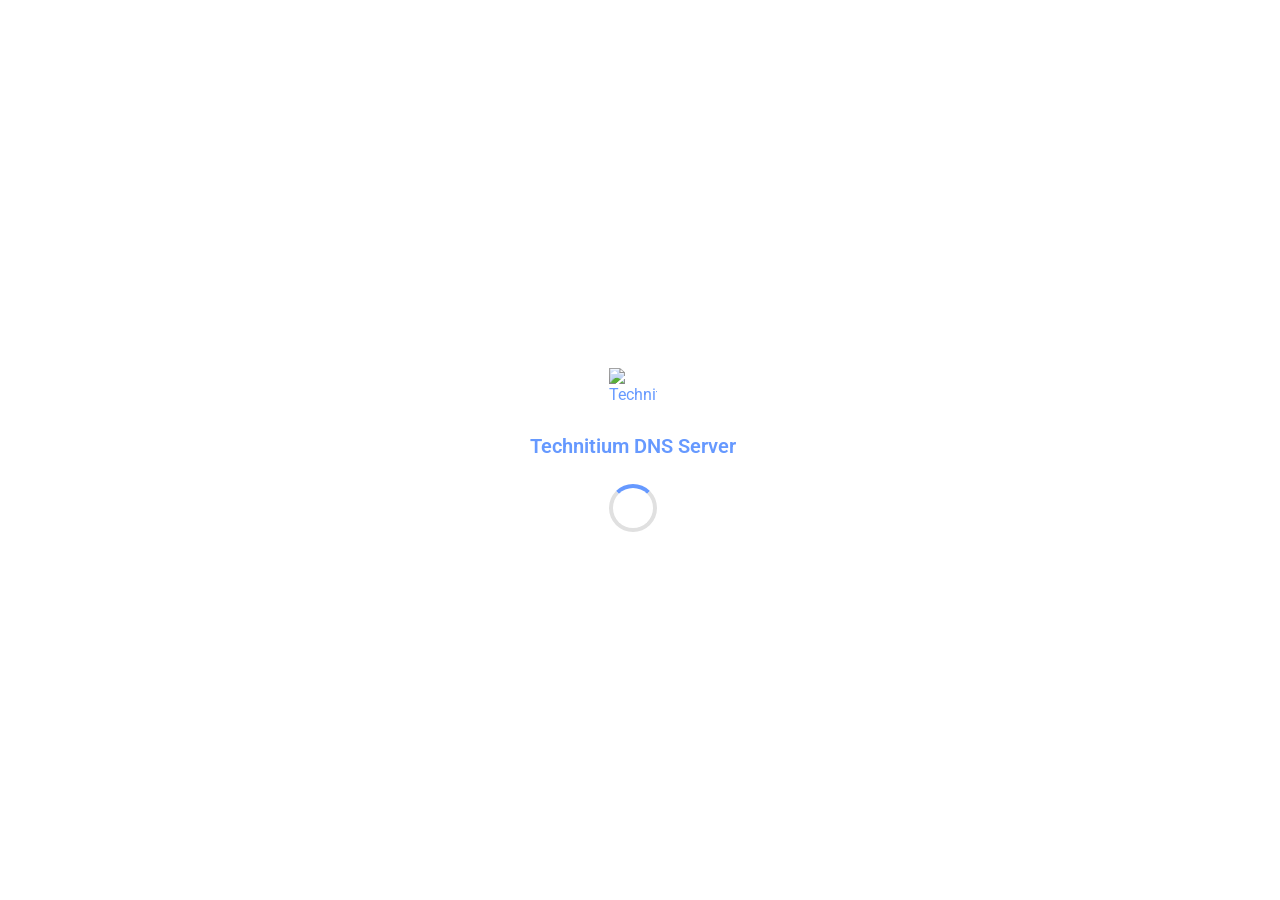
==== DnsServerBlazorApp/wwwroot/index.html @ 338e8b24 "feat: add DnsServerBlazorApp — Blazor WASM port of admin console Full reimplementation of the Techni" ====
<!DOCTYPE html>
<html lang="en">
<head>
    <meta charset="utf-8" />
    <meta name="viewport" content="width=device-width, initial-scale=1.0" />
    <meta name="robots" content="noindex, nofollow" />
    <meta name="referrer" content="no-referrer" />
    <title>Technitium DNS Server</title>

    <!-- MudBlazor fonts & icons -->
    <link href="https://fonts.googleapis.com/css?family=Roboto:300,400,500,700&display=swap" rel="stylesheet" />
    <link href="_content/MudBlazor/MudBlazor.min.css" rel="stylesheet" />
    <link href="_content/MudBlazor.Extensions/MudBlazor.Extensions.min.css" rel="stylesheet" />

    <!-- App styles -->
    <link href="css/app.css" rel="stylesheet" />
    <link rel="icon" type="image/png" href="img/logo25x25.png" />
</head>
<body>
    <div id="app">
        <!-- Loading spinner shown while Blazor boots -->
        <div style="
            display: flex;
            flex-direction: column;
            align-items: center;
            justify-content: center;
            height: 100vh;
            font-family: Roboto, sans-serif;
            color: #6699ff;
        ">
            <img src="img/logo25x25.png" alt="Technitium" style="width:48px;height:48px;margin-bottom:16px;" />
            <div style="font-size:20px;font-weight:600;">Technitium DNS Server</div>
            <div style="margin-top:24px;">
                <div style="
                    width:40px;height:40px;
                    border:4px solid #e0e0e0;
                    border-top-color:#6699ff;
                    border-radius:50%;
                    animation: spin 0.8s linear infinite;
                "></div>
            </div>
        </div>
    </div>

    <div id="blazor-error-ui">
        An unhandled error has occurred.
        <a href="" class="reload">Reload</a>
        <a class="dismiss">🗙</a>
    </div>

    <script src="_content/MudBlazor/MudBlazor.min.js"></script>
    <script src="_content/MudBlazor.Extensions/MudBlazor.Extensions.min.js"></script>
    <script src="_framework/blazor.webassembly.js"></script>

    <style>
        @keyframes spin { to { transform: rotate(360deg); } }
        #blazor-error-ui {
            background: lightyellow;
            bottom: 0; left: 0; right: 0;
            padding: 10px 15px;
            position: fixed;
            display: none;
            z-index: 1000;
        }
        #blazor-error-ui .dismiss { cursor: pointer; float: right; }
    </style>
</body>
</html>
---- DnsServerBlazorApp/wwwroot/css/app.css ----
/* ============================================================
   Technitium DNS Server — Blazor/MudBlazor application styles
   Ported faithfully from the original main.css with MudBlazor
   conventions layered on top.
   ============================================================ */

/* ── Root ── */
html, body {
    height: 100% !important;
    scrollbar-gutter: stable;
}

body {
    margin: 0 !important;
    line-height: 1.42857143 !important;
}

/* ── Alert placeholder (fixed top-centre) ── */
.dns-alert-placeholder {
    position: fixed;
    width: 800px;
    max-width: 95vw;
    margin: auto;
    left: 0;
    right: 0;
    top: 56px;          /* below MudAppBar (56 px default) */
    z-index: 1300;
}

/* ── Blazor error UI ── */
#blazor-error-ui {
    background: lightyellow;
    bottom: 0; left: 0; right: 0;
    padding: 10px 15px;
    position: fixed;
    display: none;
    z-index: 9999;
}

/* ── Dashboard stats strip ── */
.dns-stats-strip {
    display: flex;
    flex-wrap: nowrap;
    gap: 4px;
    padding: 6px 0;
    overflow-x: auto;
}

.dns-stat-card {
    flex: 1 1 0;
    min-width: 82px;
    border-radius: 4px;
    padding: 6px 8px;
    color: #fff;
    cursor: default;
    user-select: none;
}

.dns-stat-card .stat-number {
    font-size: 15px;
    font-weight: 700;
    line-height: 1.2;
}

.dns-stat-card .stat-pct {
    font-size: 10px;
    font-weight: 700;
}

.dns-stat-card .stat-title {
    font-size: 11px;
    font-weight: 700;
    margin-top: 2px;
}

/* Colour variants matching originals */
.dns-stat--total        { background-color: rgba(102,153,255,0.85); }
.dns-stat--noerror      { background-color: rgba(92,184,92,0.85);   }
.dns-stat--servfail     { background-color: rgba(217,83,79,0.85);   }
.dns-stat--nxdomain     { background-color: rgba(120,120,120,0.85); }
.dns-stat--refused      { background-color: rgba(91,192,222,0.85);  }
.dns-stat--auth         { background-color: rgba(150,150,0,0.85);   }
.dns-stat--recursive    { background-color: rgba(23,162,184,0.85);  }
.dns-stat--cached       { background-color: rgba(111,84,153,0.85);  }
.dns-stat--blocked      { background-color: rgba(255,165,0,0.85);   }
.dns-stat--dropped      { background-color: rgba(30,30,30,0.85);    }
.dns-stat--clients      { background-color: rgba(51,122,183,0.85);  }

/* ── Zone stats row (below dashboard charts) ── */
.dns-zone-stats-strip {
    display: flex;
    flex-wrap: nowrap;
    gap: 6px;
    margin-bottom: 14px;
}

.dns-zone-stat-card {
    flex: 1 1 0;
    min-width: 90px;
    background-color: rgba(51,122,183,0.80);
    color: #fff;
    border-radius: 4px;
    padding: 8px;
    text-align: center;
}

.dns-zone-stat-card .zone-stat-number {
    font-size: 14px;
    font-weight: 700;
    padding: 4px 0;
}

.dns-zone-stat-card .zone-stat-title {
    font-size: 11px;
    font-weight: 700;
}

/* ── Split-pane layouts (Cache / Logs) ── */
.dns-split-left {
    width: 22%;
    min-width: 180px;
    flex-shrink: 0;
    overflow-y: auto;
}

.dns-split-right {
    flex: 1;
    overflow: auto;
}

.dns-split-container {
    display: flex;
    gap: 12px;
    min-height: 400px;
}

/* ── Zone tree list ── */
.dns-zone-list {
    font-size: 14px;
}

.dns-zone-list .zone-entry {
    padding: 3px 4px;
    cursor: pointer;
    border-radius: 3px;
}

.dns-zone-list .zone-entry:hover {
    background-color: rgba(102,153,255,0.12);
}

/* ── Log list ── */
.dns-log-list {
    font-size: 12px;
}

.dns-log-list .log-entry {
    padding: 2px 4px;
    cursor: pointer;
    border-radius: 2px;
    white-space: nowrap;
    overflow: hidden;
    text-overflow: ellipsis;
}

.dns-log-list .log-entry:hover,
.dns-log-list .log-entry.selected {
    background-color: rgba(102,153,255,0.15);
}

/* ── Query logs table hover ── */
.dns-query-logs-table tr:hover {
    backdrop-filter: brightness(95%);
}

/* ── Cluster-node select ── */
.dns-cluster-select {
    max-width: 220px;
}

/* ── About page ── */
.dns-about p {
    text-align: center;
    color: rgba(0,0,0,0.6);
}

/* ── Misc helpers ── */
.dns-code-block {
    font-family: monospace;
    font-size: 13px;
    white-space: pre-wrap;
    word-break: break-all;
}

.dns-panel-header-row {
    display: flex;
    align-items: center;
    justify-content: space-between;
    gap: 8px;
}

.dns-form-section {
    border: 1px solid rgba(0,0,0,0.12);
    border-radius: 4px;
    padding: 12px 16px;
    margin-bottom: 16px;
}

.dns-form-section-title {
    font-size: 13px;
    font-weight: 600;
    margin-bottom: 10px;
    color: rgba(0,0,0,0.7);
    text-transform: uppercase;
    letter-spacing: 0.04em;
}

/* ── Dark-mode overrides ── */
.dark-mode .dns-about p             { color: rgba(255,255,255,0.6); }
.dark-mode .dns-form-section        { border-color: rgba(255,255,255,0.12); }
.dark-mode .dns-form-section-title  { color: rgba(255,255,255,0.7); }
.dark-mode .dns-zone-list .zone-entry:hover { background-color: rgba(102,153,255,0.2); }
.dark-mode .dns-log-list .log-entry:hover,
.dark-mode .dns-log-list .log-entry.selected { background-color: rgba(102,153,255,0.25); }

/* ── Responsive ── */
@media (max-width: 768px) {
    .dns-stats-strip  { flex-wrap: wrap; }
    .dns-stat-card    { min-width: 72px; }
    .dns-split-container { flex-direction: column; }
    .dns-split-left   { width: 100%; min-width: unset; }
}
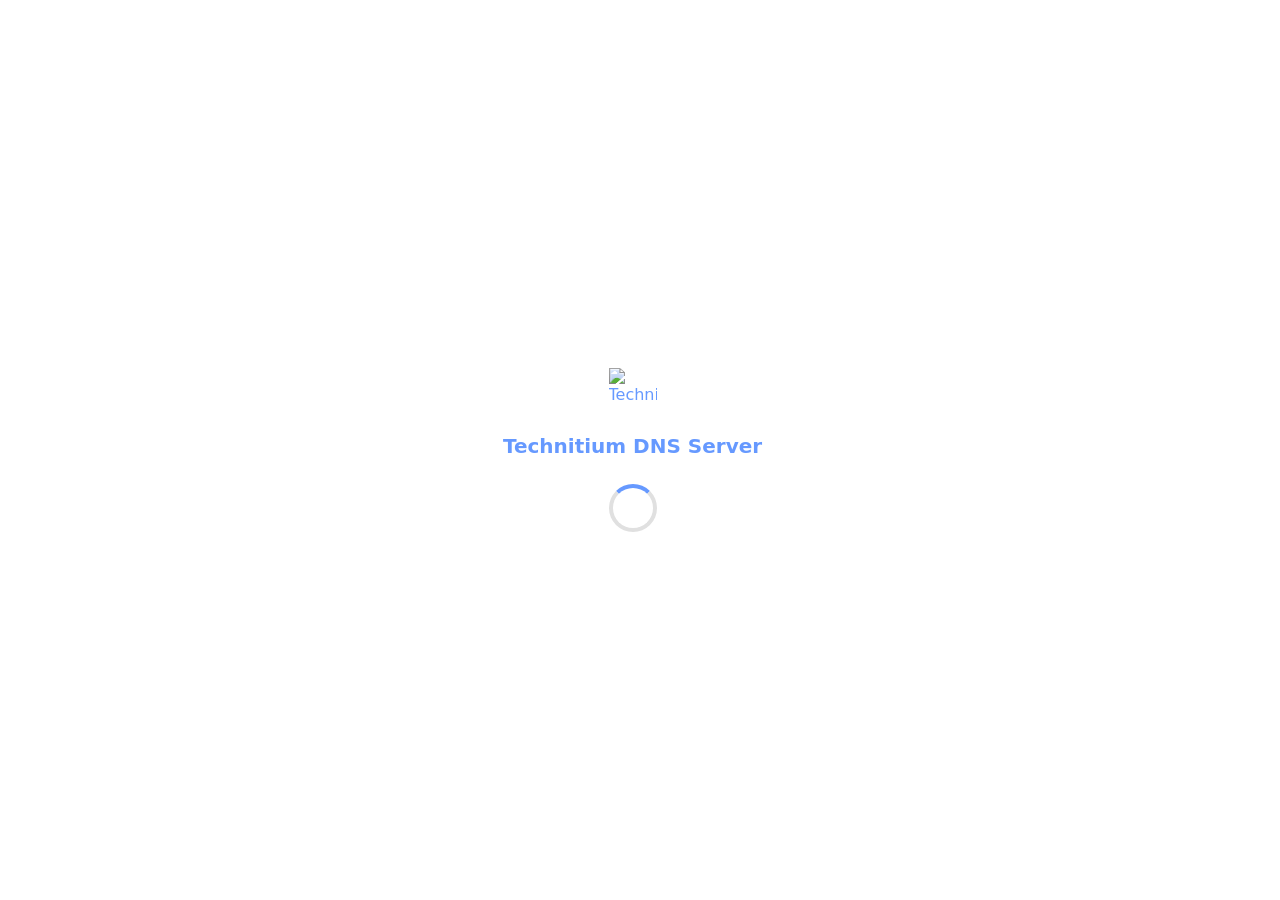
==== commit 299644f0: "Remove Google Fonts CDN dependency for offline/air-gapped support DNS admin UIs often run in network" ====
--- a/DnsServerBlazorApp/wwwroot/index.html
+++ b/DnsServerBlazorApp/wwwroot/index.html
@@ -7,8 +7,7 @@
     <meta name="referrer" content="no-referrer" />
     <title>Technitium DNS Server</title>
 
-    <!-- MudBlazor fonts & icons -->
-    <link href="https://fonts.googleapis.com/css?family=Roboto:300,400,500,700&display=swap" rel="stylesheet" />
+    <!-- MudBlazor icons -->
     <link href="_content/MudBlazor/MudBlazor.min.css" rel="stylesheet" />
     <link href="_content/MudBlazor.Extensions/MudBlazor.Extensions.min.css" rel="stylesheet" />
 
@@ -25,7 +24,7 @@
             align-items: center;
             justify-content: center;
             height: 100vh;
-            font-family: Roboto, sans-serif;
+            font-family: system-ui, sans-serif;
             color: #6699ff;
         ">
             <img src="img/logo25x25.png" alt="Technitium" style="width:48px;height:48px;margin-bottom:16px;" />
@@ -48,6 +47,14 @@
         <a class="dismiss">🗙</a>
     </div>
 
+    <script>
+        window.dnsApp = {
+            setBodyClass: function (cls, add) {
+                if (add) document.body.classList.add(cls);
+                else document.body.classList.remove(cls);
+            }
+        };
+    </script>
     <script src="_content/MudBlazor/MudBlazor.min.js"></script>
     <script src="_content/MudBlazor.Extensions/MudBlazor.Extensions.min.js"></script>
     <script src="_framework/blazor.webassembly.js"></script>
--- a/DnsServerBlazorApp/wwwroot/css/app.css
+++ b/DnsServerBlazorApp/wwwroot/css/app.css
@@ -23,18 +23,8 @@
     margin: auto;
     left: 0;
     right: 0;
-    top: 56px;          /* below MudAppBar (56 px default) */
+    top: 48px;          /* below MudAppBar (48 px) */
     z-index: 1300;
-}
-
-/* ── Blazor error UI ── */
-#blazor-error-ui {
-    background: lightyellow;
-    bottom: 0; left: 0; right: 0;
-    padding: 10px 15px;
-    position: fixed;
-    display: none;
-    z-index: 9999;
 }
 
 /* ── Dashboard stats strip ── */
